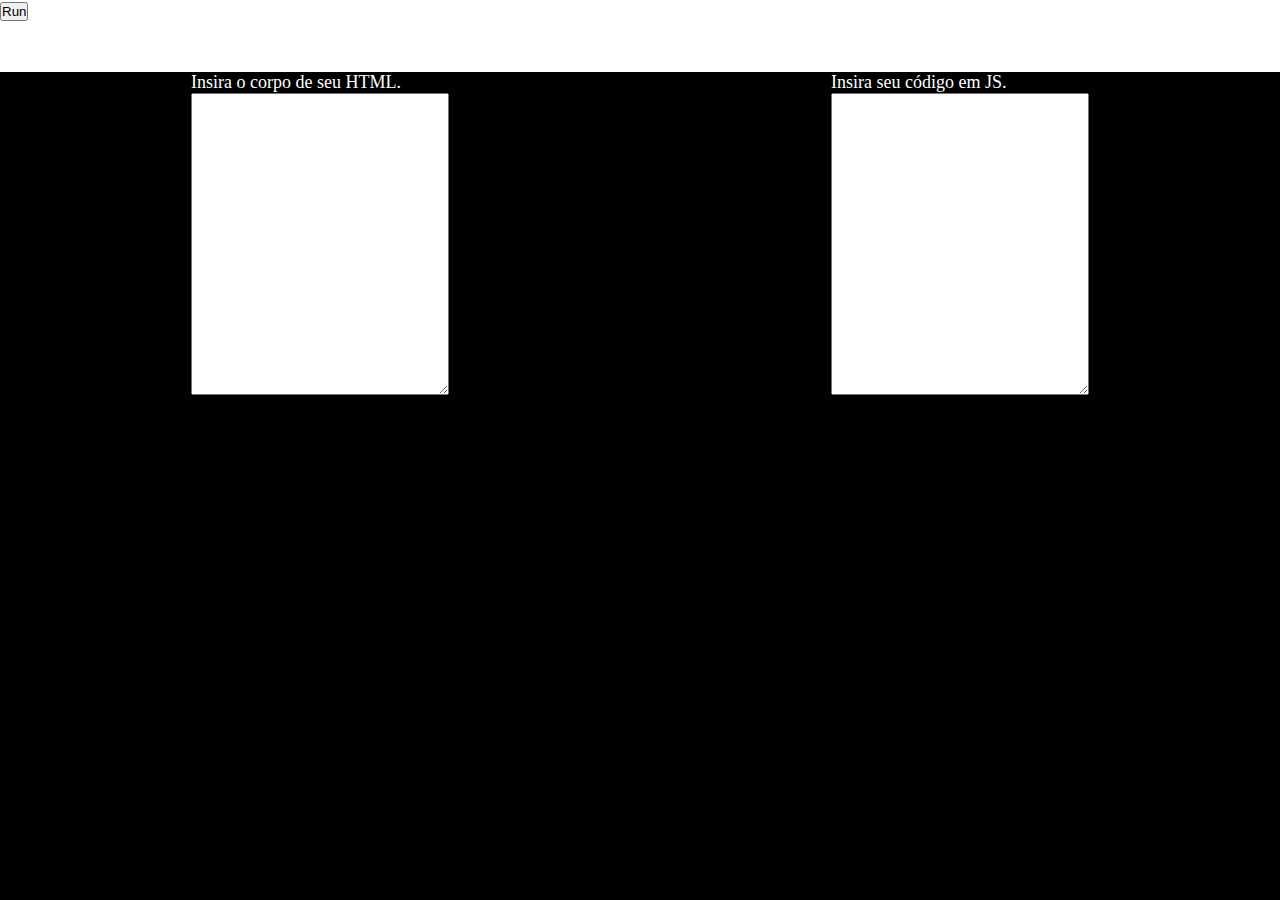
==== pararlelo/index.html @ 0a85489e "paralelo" ====
<!DOCTYPE html>
<html lang="pt-br">
<head>
    <meta charset="UTF-8">
    <meta http-equiv="X-UA-Compatible" content="IE=edge">
    <meta name="viewport" content="width=device-width, initial-scale=1.0">
    <link id="estilo" rel="stylesheet" href="css/style.css">
    <title>Get Text</title>
</head>

<body>

    <header id="header">
        <input id="run" type="button" value="Run">
    </header>


        <section id="page1">
            <div>
                <p>Insira o corpo de seu HTML.</p>
                <textarea id="codeHtml" cols="30" rows="20"></textarea>
            </div>
            <div>
                <p>Insira seu código em JS.</p>
                <textarea id="codeJs" cols="30" rows="20"></textarea>
            </div>
        </section>
        <section id="page2" class="main">
        </section>

        

</body>

<script id="jsUser"></script>
<script src="src/script.js"></script>
<script src="src/theme.js"></script>

</html>
---- pararlelo/css/style.css ----
*{
    padding: 0;
    margin: 0;
    box-sizing: border-box;
}

body{
    height: 100%;
    width: 100%;
    background-color: black;
    color: white;
    overflow: hidden;
    font-size: large;
}

header{
    height: 8vh;
    width: 100%;
    background: white;
}

.main1{
    height: 84vh;
    width: 100%;
    background: gray;
}

section{
    height: 100%;
    display: flex;
    flex-direction: row;
    align-items: center;
    justify-content: space-around;
}

/*//////////// ids \\\\\\\\\\\\\\\\\*/

#page2{
    display: none;
}
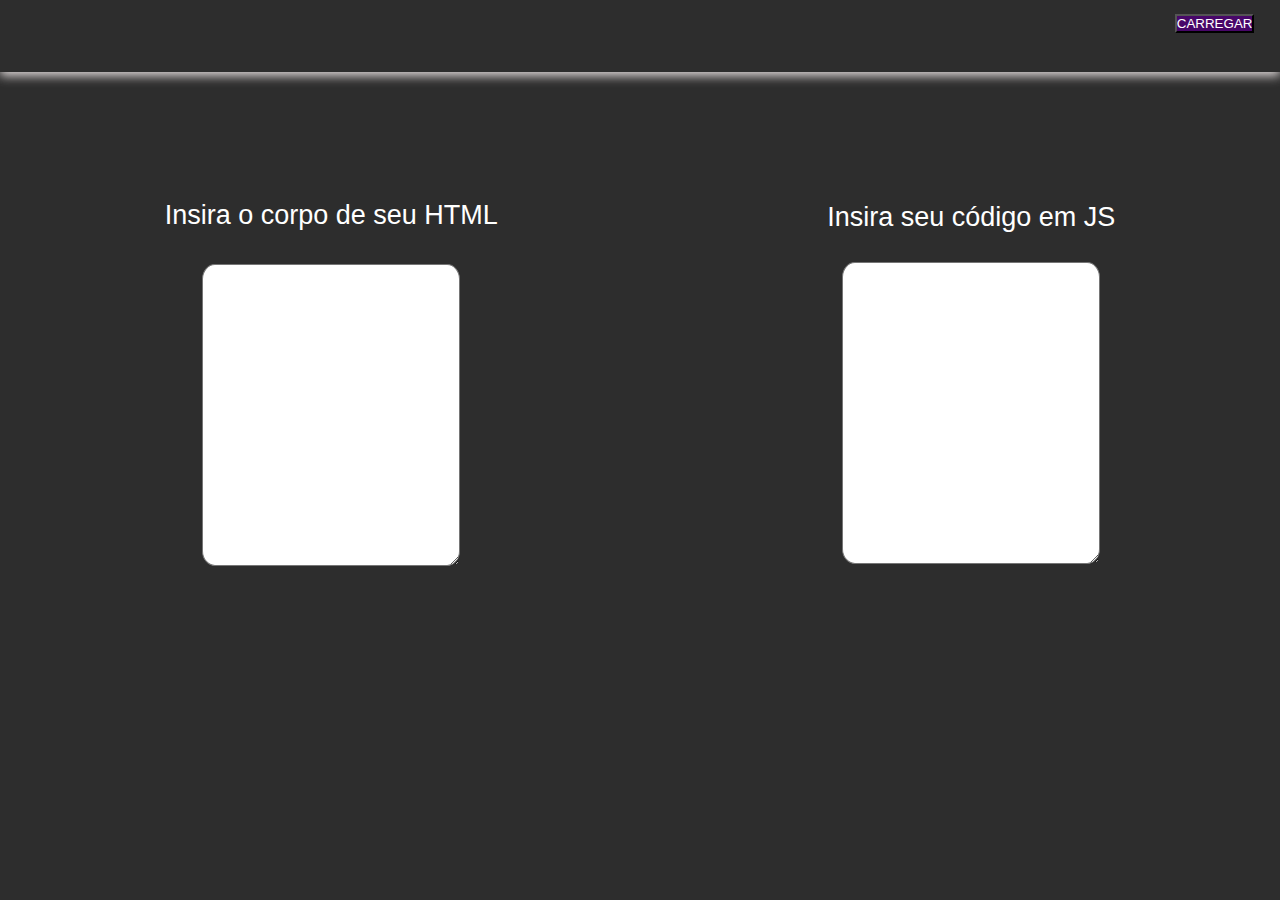
==== commit e9b2505c: "novew" ====
--- a/pararlelo/index.html
+++ b/pararlelo/index.html
@@ -11,17 +11,17 @@
 <body>
 
     <header id="header">
-        <input id="run" type="button" value="Run">
+        <input id="run" type="button" value="CARREGAR">
     </header>
 
 
         <section id="page1">
             <div>
-                <p>Insira o corpo de seu HTML.</p>
+                <p>Insira o corpo de seu HTML</p>
                 <textarea id="codeHtml" cols="30" rows="20"></textarea>
             </div>
             <div>
-                <p>Insira seu código em JS.</p>
+                <p>Insira seu código em JS</p>
                 <textarea id="codeJs" cols="30" rows="20"></textarea>
             </div>
         </section>
--- a/pararlelo/css/style.css
+++ b/pararlelo/css/style.css
@@ -5,9 +5,10 @@
 }
 
 body{
+    font-family:'Gill Sans', 'Gill Sans MT', Calibri, 'Trebuchet MS', sans-serif;
     height: 100%;
     width: 100%;
-    background-color: black;
+    background-color: #2d2d2d;
     color: white;
     overflow: hidden;
     font-size: large;
@@ -16,7 +17,9 @@
 header{
     height: 8vh;
     width: 100%;
-    background: white;
+    background:#2d2d2d;
+    text-align: right;
+    box-shadow: 0px 4px 10px #ddd7d7;
 }
 
 .main1{
@@ -26,11 +29,30 @@
 }
 
 section{
+    font-size: 150%;
+    margin-top: 10%;
     height: 100%;
     display: flex;
     flex-direction: row;
     align-items: center;
     justify-content: space-around;
+    text-align: center;
+}
+
+#codeJs{
+    margin-top: 10%;
+border-radius: 5%;
+}
+#codeHtml{
+    margin-top: 10%;
+    border-radius: 5%;
+    }
+
+#run{
+    color:white;
+    background-color: rgb(72, 7, 105);
+    margin-top: 1.1%;
+    margin-right: 2%;
 }
 
 /*//////////// ids \\\\\\\\\\\\\\\\\*/
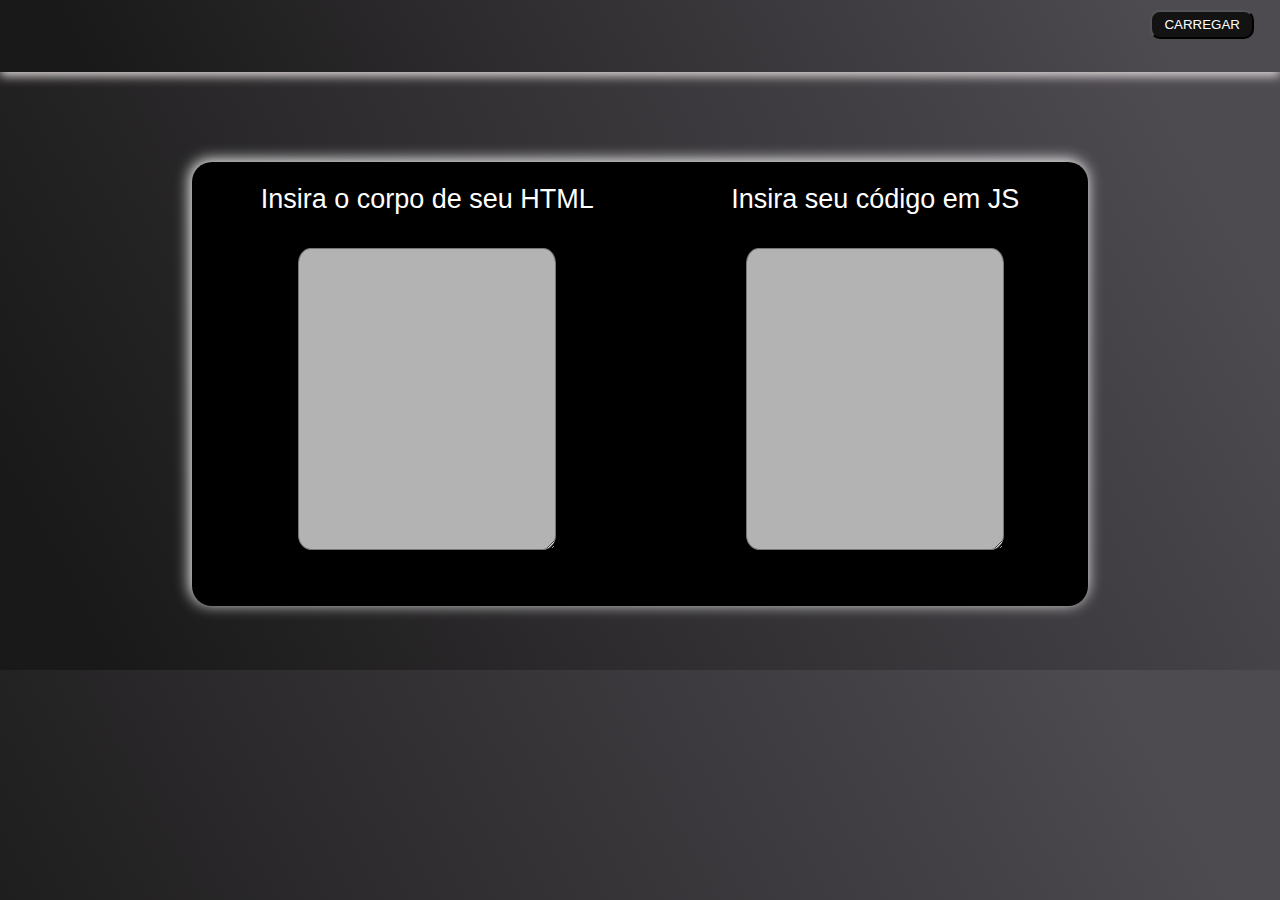
==== commit 48118689: "newp" ====
--- a/pararlelo/index.html
+++ b/pararlelo/index.html
@@ -9,12 +9,13 @@
 </head>
 
 <body>
+    
 
     <header id="header">
-        <input id="run" type="button" value="CARREGAR">
+        <input id="run" type="button" value="  CARREGAR  ">
     </header>
 
-
+<main>
         <section id="page1">
             <div>
                 <p>Insira o corpo de seu HTML</p>
@@ -25,12 +26,15 @@
                 <textarea id="codeJs" cols="30" rows="20"></textarea>
             </div>
         </section>
+    </main>
         <section id="page2" class="main">
         </section>
 
         
+    
 
 </body>
+
 
 <script id="jsUser"></script>
 <script src="src/script.js"></script>
--- a/pararlelo/css/style.css
+++ b/pararlelo/css/style.css
@@ -8,7 +8,7 @@
     font-family:'Gill Sans', 'Gill Sans MT', Calibri, 'Trebuchet MS', sans-serif;
     height: 100%;
     width: 100%;
-    background-color: #2d2d2d;
+    background: linear-gradient(241.29deg, #4d4a50 10.31%, #1a1919 93.41%);
     color: white;
     overflow: hidden;
     font-size: large;
@@ -17,7 +17,7 @@
 header{
     height: 8vh;
     width: 100%;
-    background:#2d2d2d;
+    background:linear-gradient(241.29deg, #4d4a50 10.31%, #1a1919 93.41%);
     text-align: right;
     box-shadow: 0px 4px 10px #ddd7d7;
 }
@@ -37,26 +37,48 @@
     align-items: center;
     justify-content: space-around;
     text-align: center;
+    
 }
 
 #codeJs{
-    margin-top: 10%;
+    margin-top: 11.5%;
 border-radius: 5%;
+background-color: rgb(179, 179, 179);
+color:white;
 }
 #codeHtml{
     margin-top: 10%;
     border-radius: 5%;
-    }
+    background-color: rgb(179, 179, 179);
+    color:white;    
+}
 
 #run{
+    padding: 5px;
     color:white;
-    background-color: rgb(72, 7, 105);
-    margin-top: 1.1%;
+    background-color: rgb(19, 19, 19);
+    margin-top: 0.8%;
     margin-right: 2%;
+    border-radius:10px
 }
 
 /*//////////// ids \\\\\\\\\\\\\\\\\*/
 
 #page2{
     display: none;
-}+    
+}
+
+main{
+    background-color: black;
+    margin-left: 15%;
+    margin-right: 15%;
+    border-radius: 20px;
+    margin-bottom: 5%;
+    box-shadow:-1.5px -2px 15px rgb(255, 254, 254)
+}
+
+div{
+    height: 400px;
+    margin: 2.5%;
+}
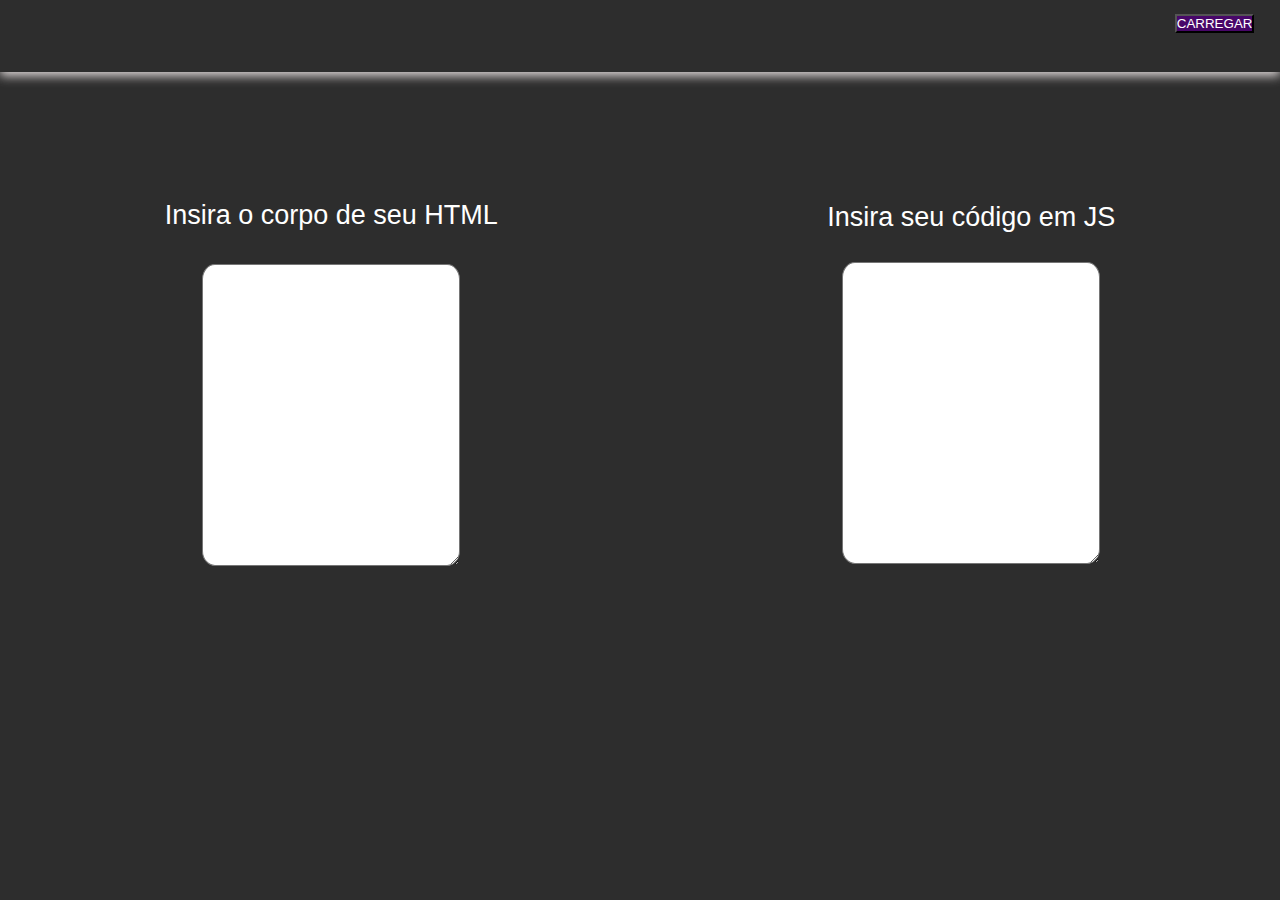
==== commit f1695393: "1.0" ====
--- a/pararlelo/index.html
+++ b/pararlelo/index.html
@@ -9,13 +9,12 @@
 </head>
 
 <body>
-    
 
     <header id="header">
-        <input id="run" type="button" value="  CARREGAR  ">
+        <input id="run" type="button" value="CARREGAR">
     </header>
 
-<main>
+
         <section id="page1">
             <div>
                 <p>Insira o corpo de seu HTML</p>
@@ -26,15 +25,12 @@
                 <textarea id="codeJs" cols="30" rows="20"></textarea>
             </div>
         </section>
-    </main>
         <section id="page2" class="main">
         </section>
 
         
-    
 
 </body>
-
 
 <script id="jsUser"></script>
 <script src="src/script.js"></script>
--- a/pararlelo/css/style.css
+++ b/pararlelo/css/style.css
@@ -8,7 +8,7 @@
     font-family:'Gill Sans', 'Gill Sans MT', Calibri, 'Trebuchet MS', sans-serif;
     height: 100%;
     width: 100%;
-    background: linear-gradient(241.29deg, #4d4a50 10.31%, #1a1919 93.41%);
+    background-color: #2d2d2d;
     color: white;
     overflow: hidden;
     font-size: large;
@@ -17,7 +17,7 @@
 header{
     height: 8vh;
     width: 100%;
-    background:linear-gradient(241.29deg, #4d4a50 10.31%, #1a1919 93.41%);
+    background:#2d2d2d;
     text-align: right;
     box-shadow: 0px 4px 10px #ddd7d7;
 }
@@ -37,48 +37,26 @@
     align-items: center;
     justify-content: space-around;
     text-align: center;
-    
 }
 
 #codeJs{
-    margin-top: 11.5%;
+    margin-top: 10%;
 border-radius: 5%;
-background-color: rgb(179, 179, 179);
-color:white;
 }
 #codeHtml{
     margin-top: 10%;
     border-radius: 5%;
-    background-color: rgb(179, 179, 179);
-    color:white;    
-}
+    }
 
 #run{
-    padding: 5px;
     color:white;
-    background-color: rgb(19, 19, 19);
-    margin-top: 0.8%;
+    background-color: rgb(72, 7, 105);
+    margin-top: 1.1%;
     margin-right: 2%;
-    border-radius:10px
 }
 
 /*//////////// ids \\\\\\\\\\\\\\\\\*/
 
 #page2{
     display: none;
-    
-}
-
-main{
-    background-color: black;
-    margin-left: 15%;
-    margin-right: 15%;
-    border-radius: 20px;
-    margin-bottom: 5%;
-    box-shadow:-1.5px -2px 15px rgb(255, 254, 254)
-}
-
-div{
-    height: 400px;
-    margin: 2.5%;
-}
+}